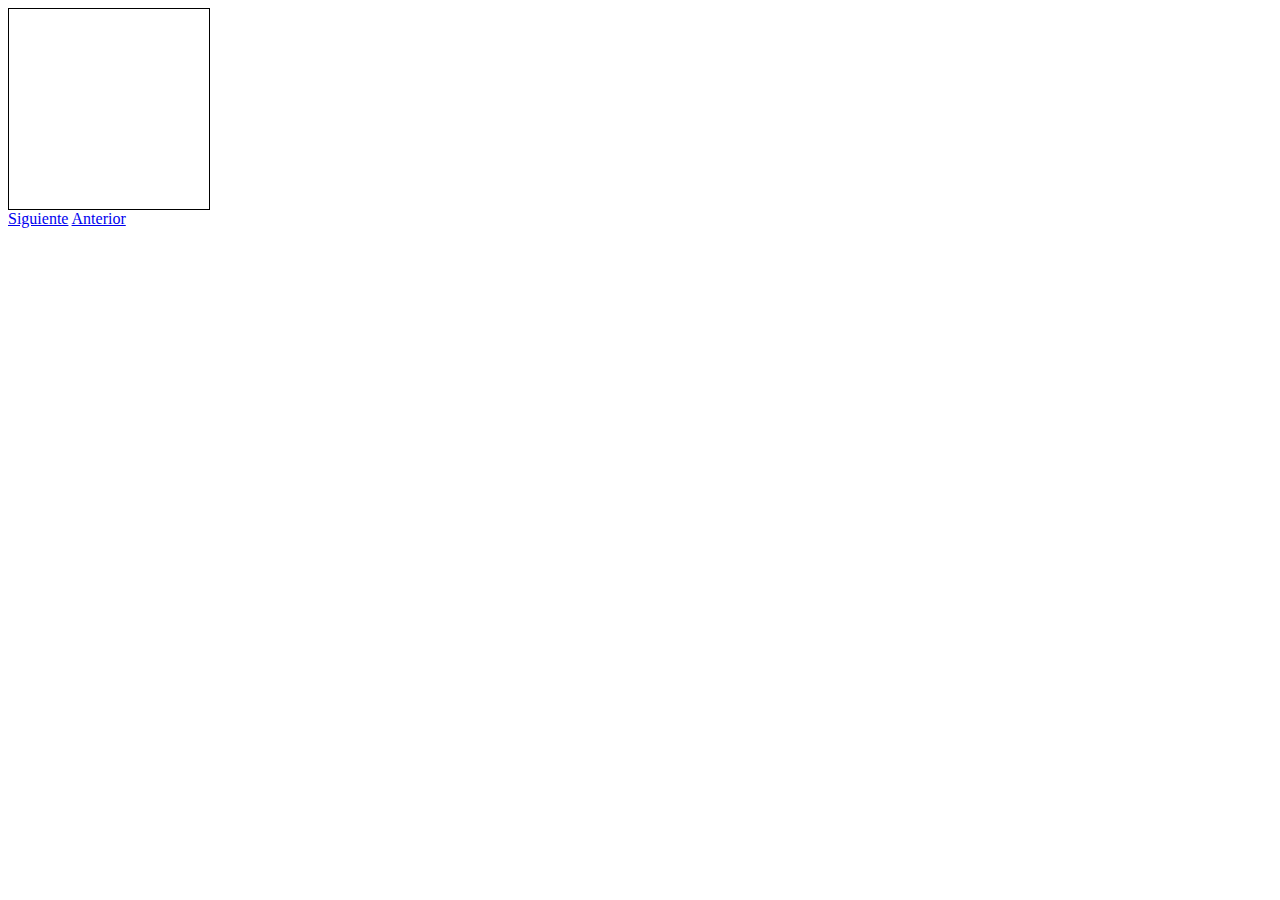
==== ejercicio 3.1/index.html @ 4e4d4add "first commit" ====
<!DOCTYPE html>
<html lang="en">
<head>
    <meta charset="UTF-8">
    <meta name="viewport" content="width=device-width, initial-scale=1.0">
    <title>Document</title>
    <link rel="stylesheet" href="./assets/css/style.css">
</head>

<body>
    <div id="key"></div>

    <a href="../ejercicio 3/4_colores.html">Siguiente</a>
    <a href="/index.html">Anterior</a>
    <script src="./assets/js/script.js"></script>
</body>
</html>
---- ejercicio 3.1/assets/css/style.css ----
#key {
    width: 200px;
    height: 200px;
    background-color: white;
    border: 1px solid black;
}
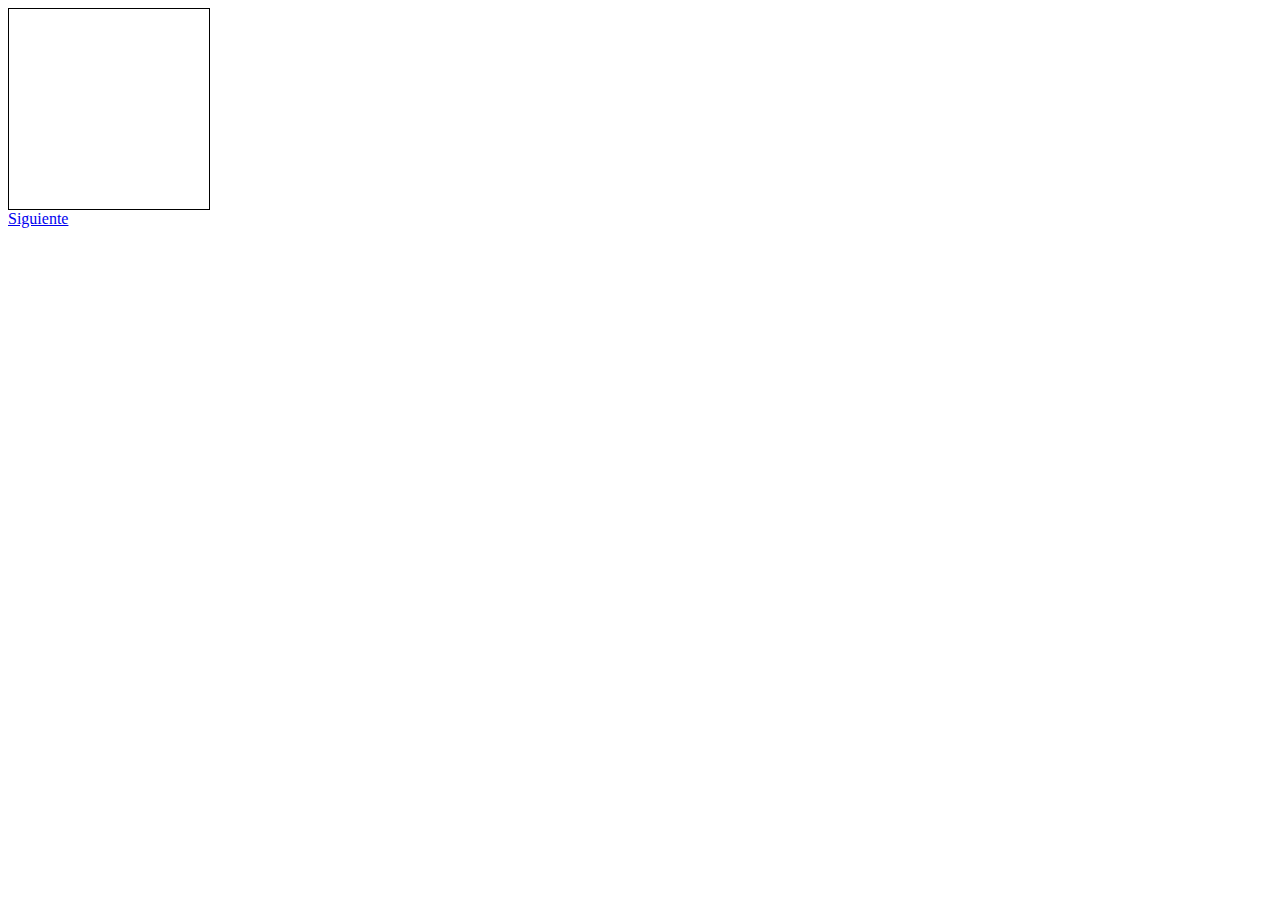
==== commit 4f241d04: "cambiando el index" ====
--- a/ejercicio 3.1/index.html
+++ b/ejercicio 3.1/index.html
@@ -11,7 +11,6 @@
     <div id="key"></div>
 
     <a href="../ejercicio 3/4_colores.html">Siguiente</a>
-    <a href="/index.html">Anterior</a>
     <script src="./assets/js/script.js"></script>
 </body>
 </html>